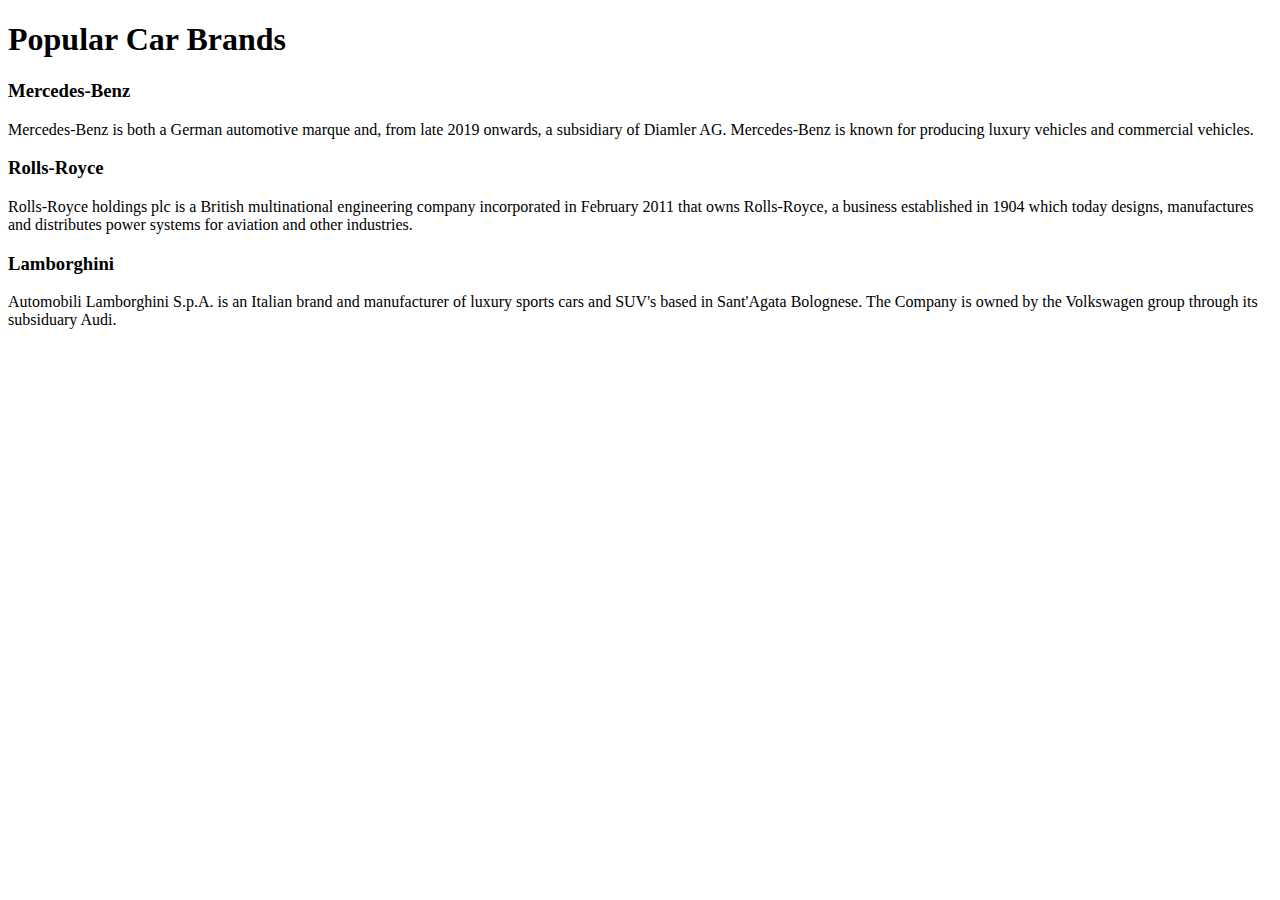
==== module_2_solutions/index.html @ ebae27af "My module 2 assignment" ====
<!doctype html>
<html lang="en">
<head>
	<meta charset="utf-8">
	<title>Popular Car Brands</title>
	<link rel="stylesheet" href="css/styles.css">
</head>
<body>
	<h1>Popular Car Brands</h1>

	<div class="row">
		<div class="col-lg-4 col-md-6 col-sm-12">
			<section>
				<h3>Mercedes-Benz</h3>
				<p>Mercedes-Benz is both a German automotive marque and, from late 2019 onwards, a subsidiary of Diamler AG. Mercedes-Benz is known for producing luxury vehicles and commercial vehicles.</p>
			</section>
		</div>
		<div class="col-lg-4 col-md-6 col-sm-12">
			<section>
				<h3>Rolls-Royce</h3>
				<p>Rolls-Royce holdings plc is a British multinational engineering company incorporated in February 2011 that owns Rolls-Royce, a business established in 1904 which today designs, manufactures and distributes power systems for aviation and other industries.</p>
			</section>
			
		</div>
		<div class="col-lg-4 col-md-6 col-sm-12 p1">
			<section>
				<h3>Lamborghini</h3>
				<p>Automobili Lamborghini S.p.A. is an Italian brand and manufacturer of luxury sports cars and SUV's based in Sant'Agata Bolognese. The Company is owned by the Volkswagen group through its subsiduary Audi.</p>
			</section>
		</div>
	 </div>
</body>
</html>
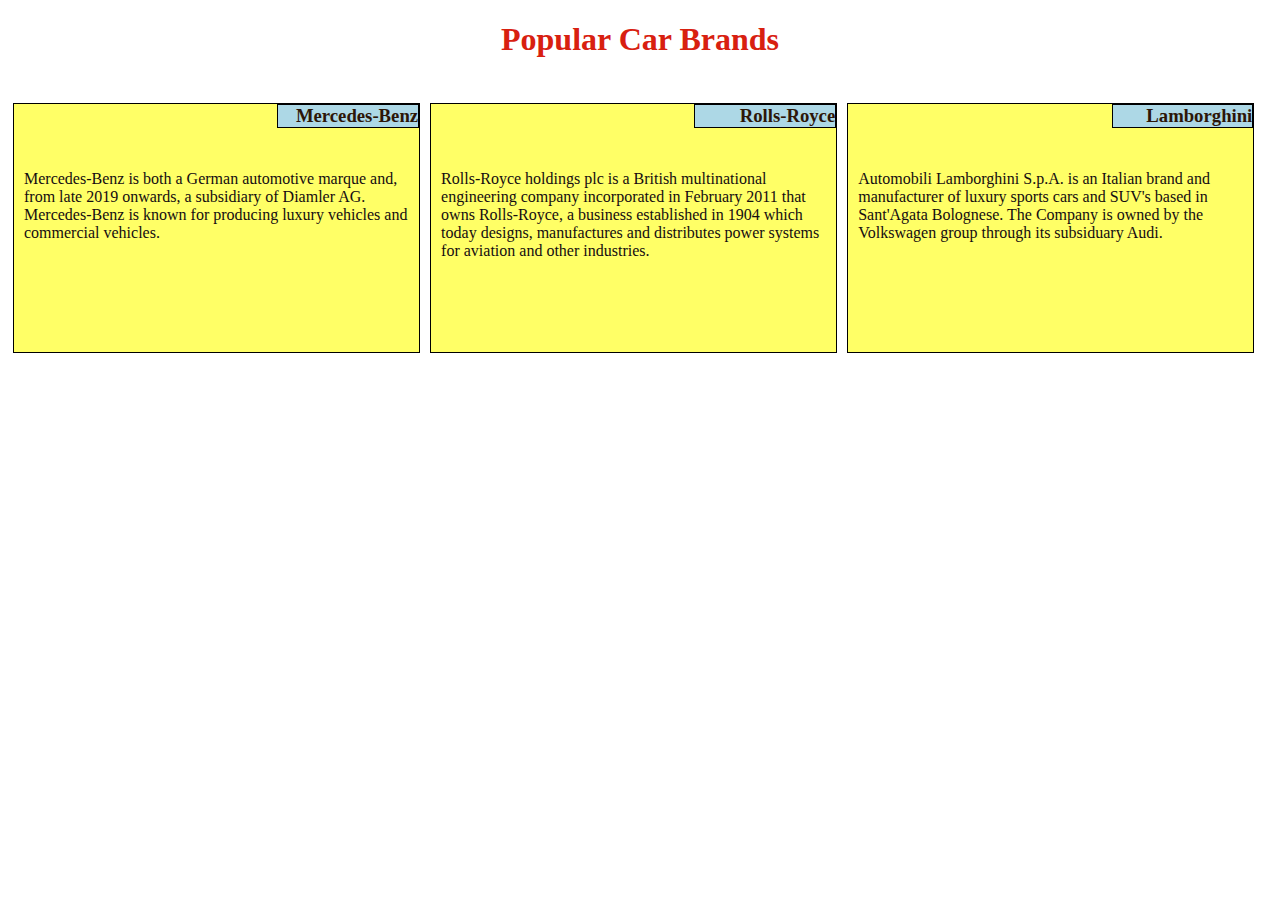
==== commit 24e2b451: "Update index.html" ====
--- a/module_2_solutions/index.html
+++ b/module_2_solutions/index.html
@@ -3,7 +3,7 @@
 <head>
 	<meta charset="utf-8">
 	<title>Popular Car Brands</title>
-	<link rel="stylesheet" href="css/styles.css">
+	<link rel="stylesheet" type="text/css" href="css/styles.CSS">
 </head>
 <body>
 	<h1>Popular Car Brands</h1>
--- a/module_2_solutions/css/styles.CSS
+++ b/module_2_solutions/css/styles.CSS
@@ -0,0 +1,78 @@
+*{
+	box-sizing: border-box;
+	font-family: cursive;
+
+}
+
+h1{
+	text-align: center;
+	margin-bottom: 40px;
+	color: #D82010;
+}
+
+h3{
+	width: 35%;
+	background-color: #ADD8E6;
+	position: absolute;
+	top: 0;
+	right: 0;
+	margin: 0;
+	border: 1px solid black;
+	padding: 0;
+	text-align: right;	
+	color: #2C1608;
+}
+
+p{
+	position: relative;
+	top: 40px;
+	padding: 5px;
+	color: #140C10;
+}
+	
+section{
+    position: relative;
+	background-color: #FFFF66;
+	height: 250px;
+    padding: 5px;
+	margin: 5px;
+	border: 1px solid black;
+}
+
+.row{
+	width: 100%;
+
+}
+
+/**************Large devices only**************/
+@media(min-width: 992px){
+	.col-lg-4{
+		float: left;
+		width: 33%;
+	}
+}
+
+/***********Medium devices only**************/
+
+@media(min-width: 768px) and (max-width: 991px){
+	.col-md-6{
+		float: left;
+		width: 50%;
+	
+	}
+}
+
+@media(min-width: 768px) and (max-width: 991px){
+	.p1{
+		width: 100%;
+	}
+}
+
+/**************Small devices only*************/
+
+@media(max-width: 767px){
+	.col-sm-12{
+		float: left;
+		width: 100%;
+	}
+}